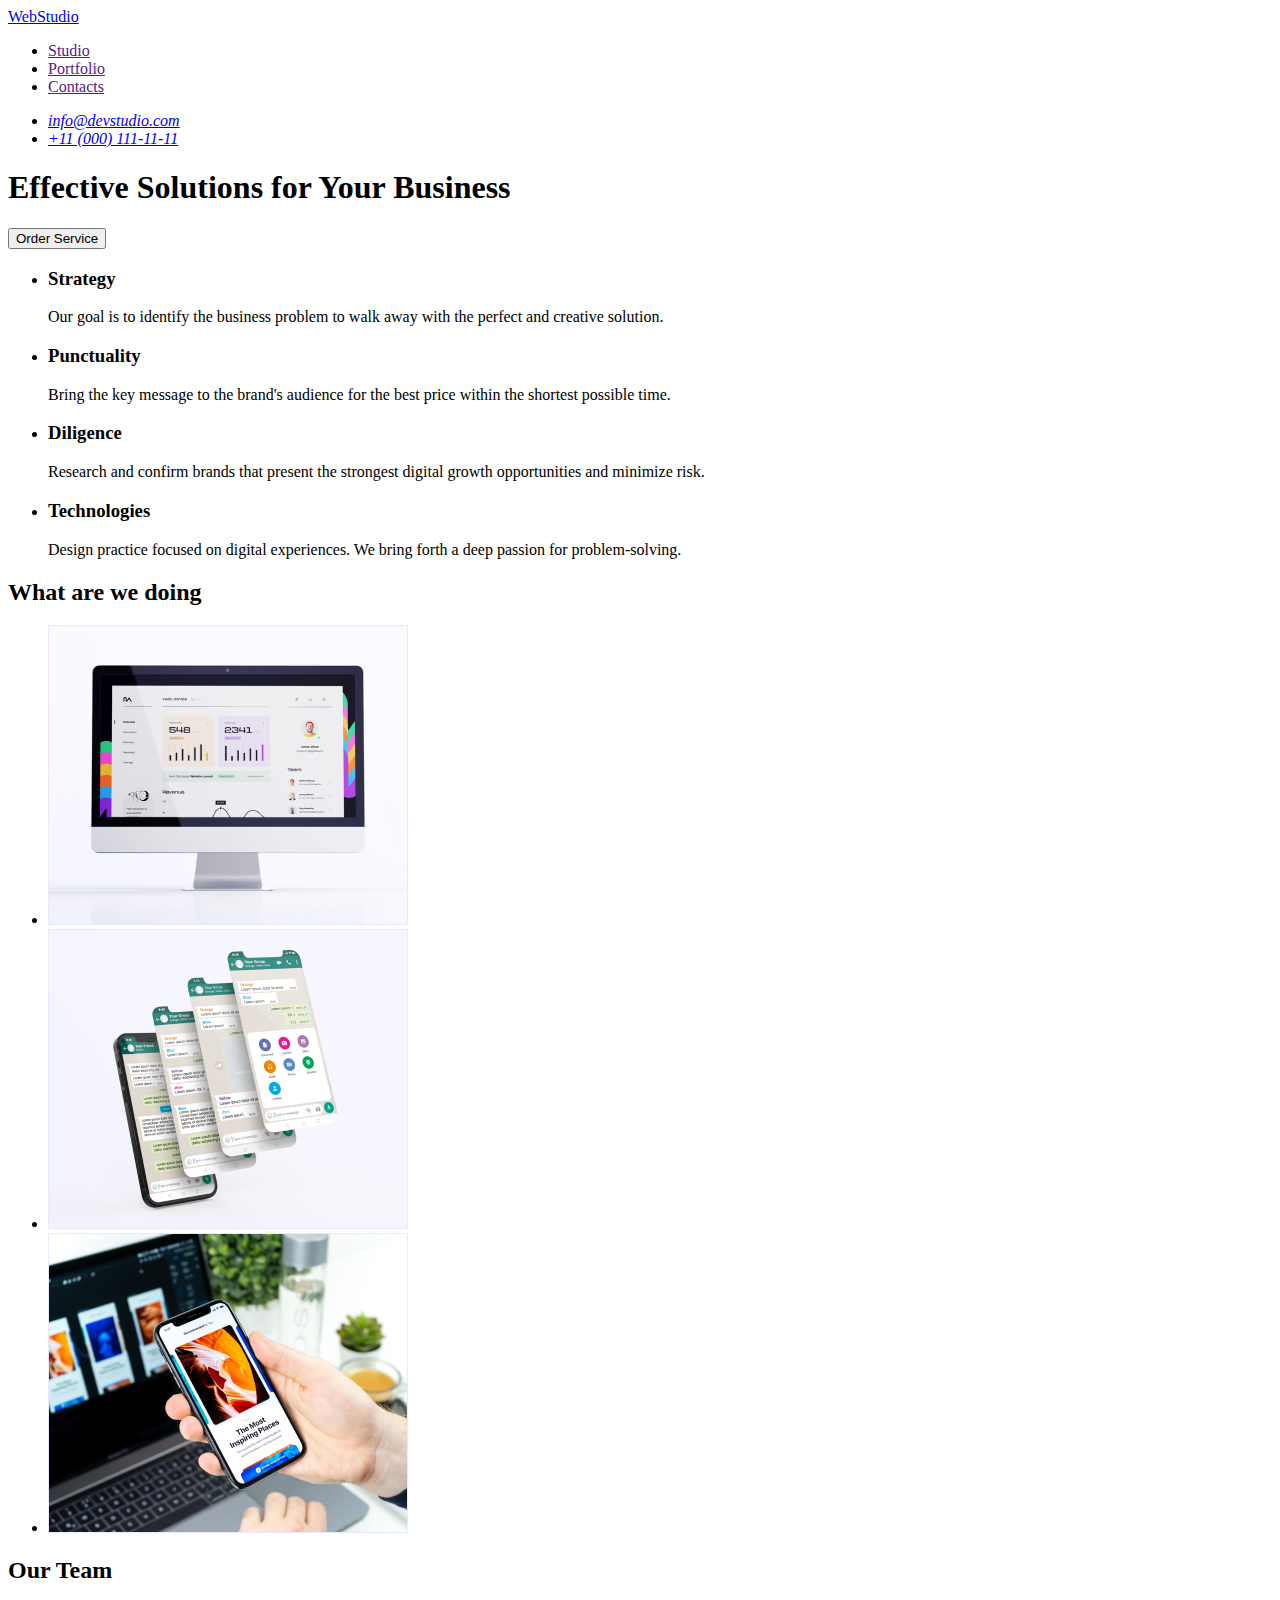
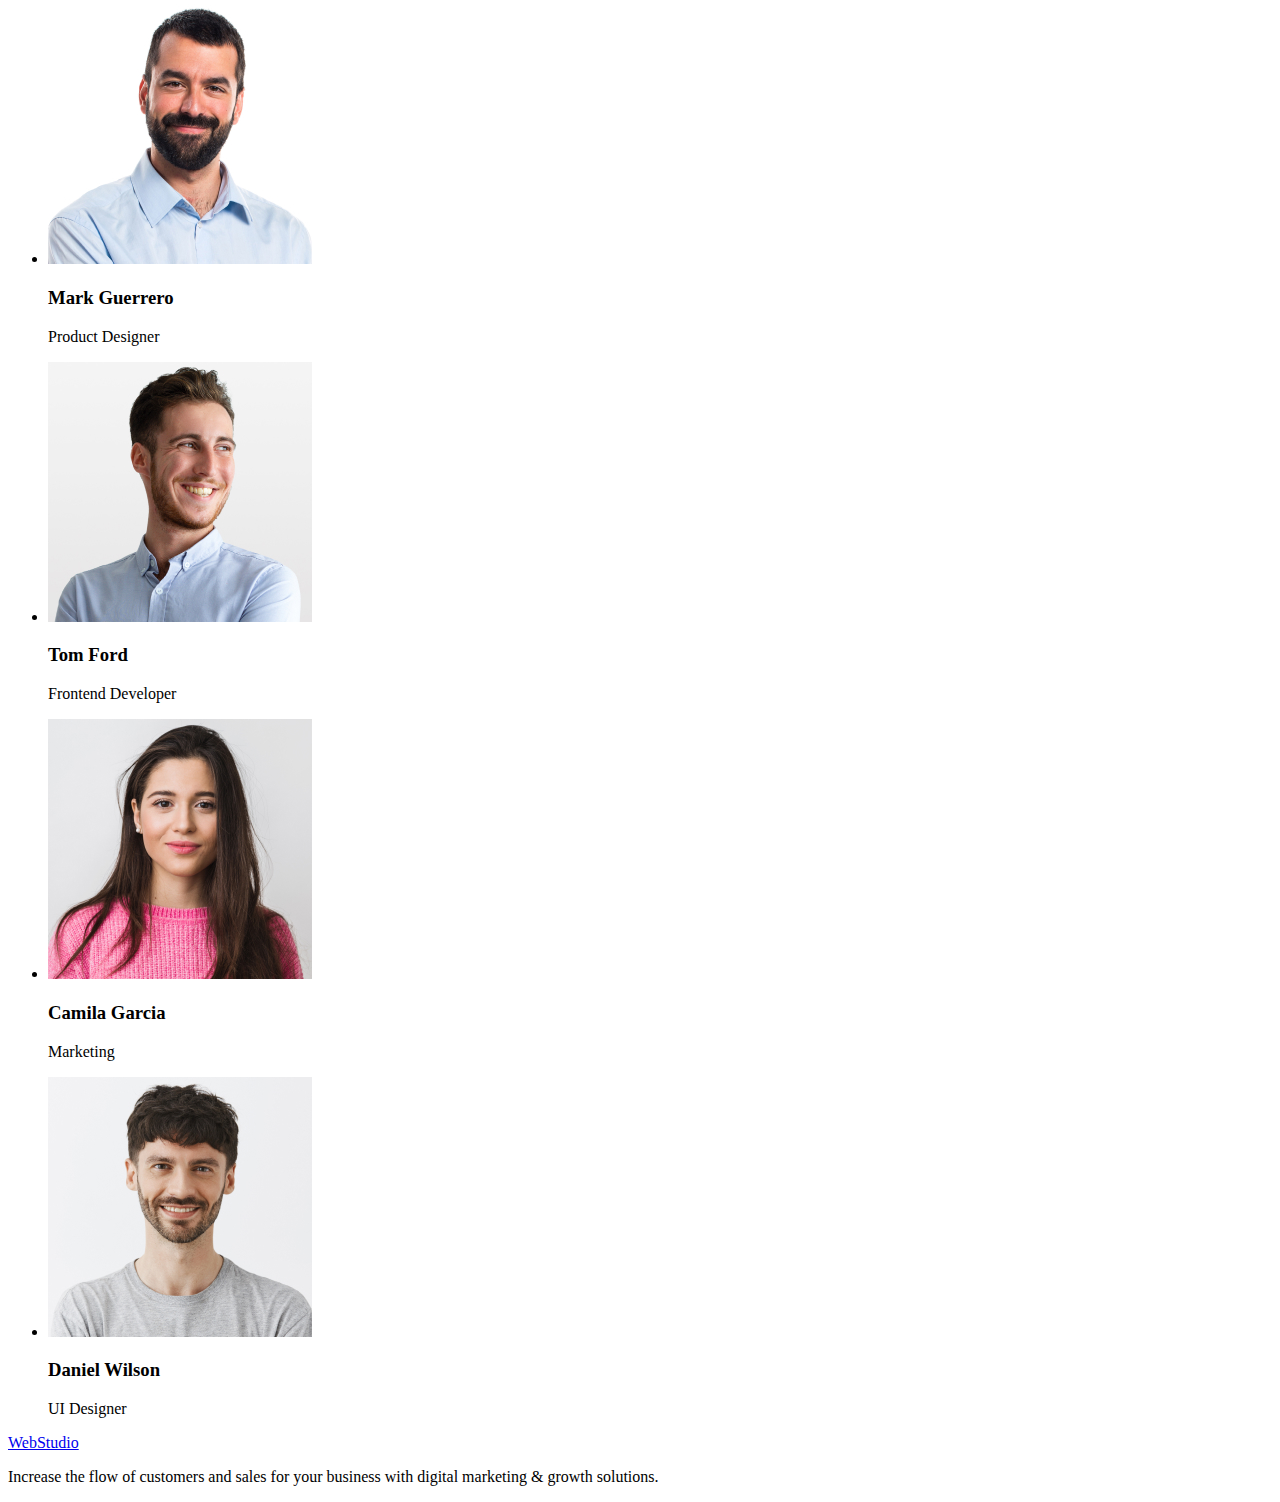
==== index.html @ 66a0ca25 "Initial commit" ====
<!DOCTYPE html>
<html lang="en">
  <head>
    <meta charset="UTF-8" />
    <meta http-equiv="X-UA-Compatible" content="IE=edge" />
    <meta name="viewport" content="width=device-width, initial-scale=1.0" />
    <title>Webstudio</title>
  </head>
  <body>
    <!-- Header section -->
    <header>
      <nav>
        <a href="./index.html">WebStudio</a>
        <ul>
          <li>
            <a href="">Studio</a>
          </li>
          <li>
            <a href="">Portfolio</a>
          </li>
          <li>
            <a href="">Contacts</a>
          </li>
        </ul>
      </nav>
      <address>
        <ul>
          <li><a href="mailto:info@devstudio.com">info@devstudio.com</a></li>
          <li><a href="tel:+110001111111">+11 (000) 111-11-11</a></li>
        </ul>
      </address>
    </header>
    <main>
      <!-- Hero section -->
      <section>
        <h1>Effective Solutions for Your Business</h1>
        <button type="button"> Order Service </button>
      </section>
      <!-- Feature section -->
      <section>
        <h2 hidden>Why us?</h2>
        <ul>
          <li>
            <h3>Strategy </h3>
            <p
              >Our goal is to identify the business problem to walk away with the perfect and
              creative solution.
            </p>
          </li>
          <li>
            <h3> Punctuality </h3>
            <p
              >Bring the key message to the brand's audience for the best price within the shortest
              possible time.
            </p>
          </li>
          <li>
            <h3>Diligence </h3
            ><p
              >Research and confirm brands that present the strongest digital growth opportunities
              and minimize risk.
            </p>
          </li>
          <li
            ><h3>Technologies</h3>
            <p>
              Design practice focused on digital experiences. We bring forth a deep passion for
              problem-solving.
            </p></li
          >
        </ul>
      </section>
      <!-- Gallery section -->
      <section>
        <h2>What are we doing</h2>
        <ul>
          <li><img src="./images/Gallery/img-1.jpg" alt="example1" width="360" height="300" /></li>
          <li><img src="./images/Gallery/img-2.jpg" alt="example2" width="360" height="300" /></li>
          <li><img src="./images/Gallery/img-3.jpg" alt="example3" width="360" height="300" /></li>
        </ul>
      </section>
      <!-- Team section -->
      <section>
        <h2>Our Team</h2>
        <ul>
          <li>
            <img
              src="./images/Our-team/img-1.jpg"
              alt="Mark Guerrero Product Designer"
              width="264"
              height="260"
            />
            <h3>Mark Guerrero</h3>
            <p>Product Designer</p>
          </li>
          <li>
            <img
              src="./images/Our-team/img-2.jpg"
              alt="Tom Ford Frontend Developer"
              width="264"
              height="260"
            />
            <h3>Tom Ford</h3>
            <p>Frontend Developer</p>
          </li>
          <li>
            <img
              src="./images/Our-team/img-3.jpg"
              alt="Camila Garcia Marketing"
              width="264"
              height="260"
            />
            <h3>Camila Garcia</h3>
            <p>Marketing</p>
          </li>
          <li>
            <img
              src="./images/Our-team/img-4.jpg"
              alt="Daniel Wilson UI Designer"
              width="264"
              height="260"
            />
            <h3>Daniel Wilson</h3>
            <p>UI Designer</p>
          </li>
        </ul>
      </section>
    </main>
    <!-- Footer section -->
    <footer>
      <a href="./index.html">WebStudio</a>
      <p
        >Increase the flow of customers and sales for your business with digital marketing & growth
        solutions.</p
      >
    </footer>
  </body>
</html>
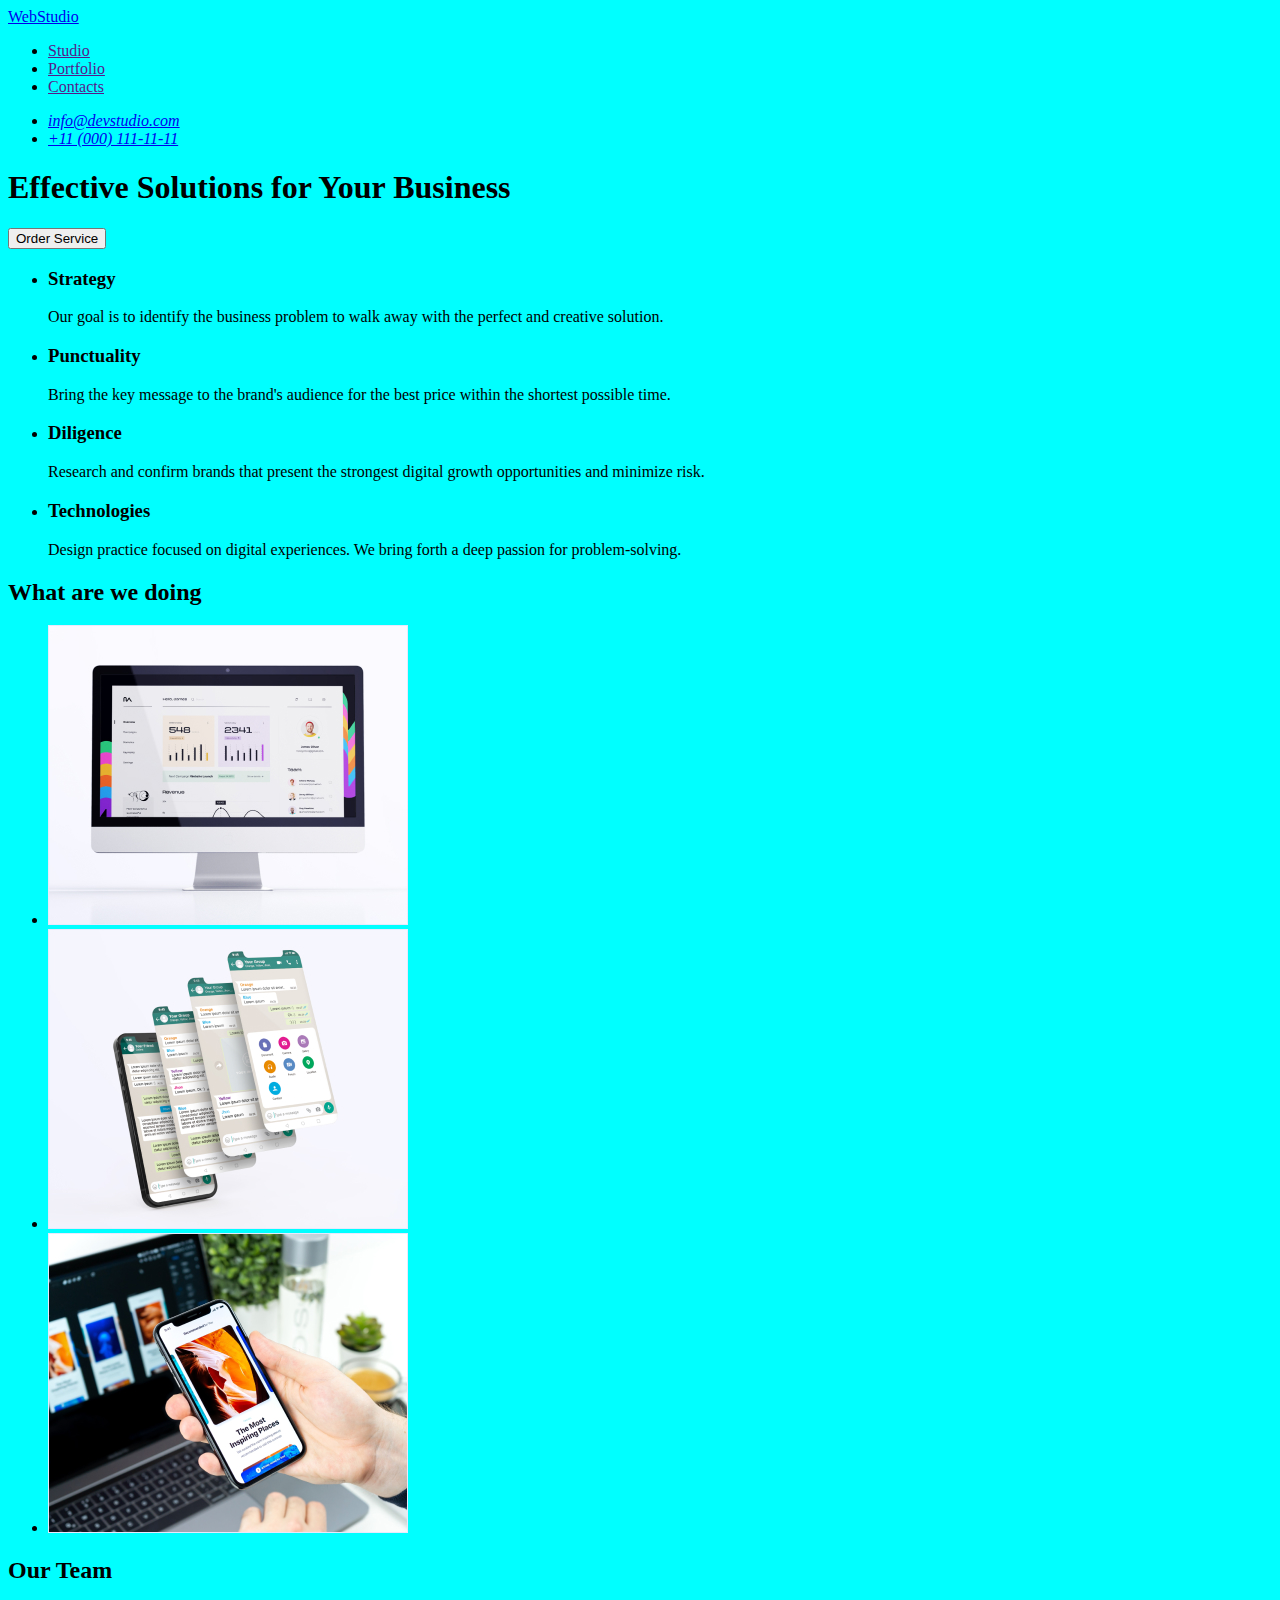
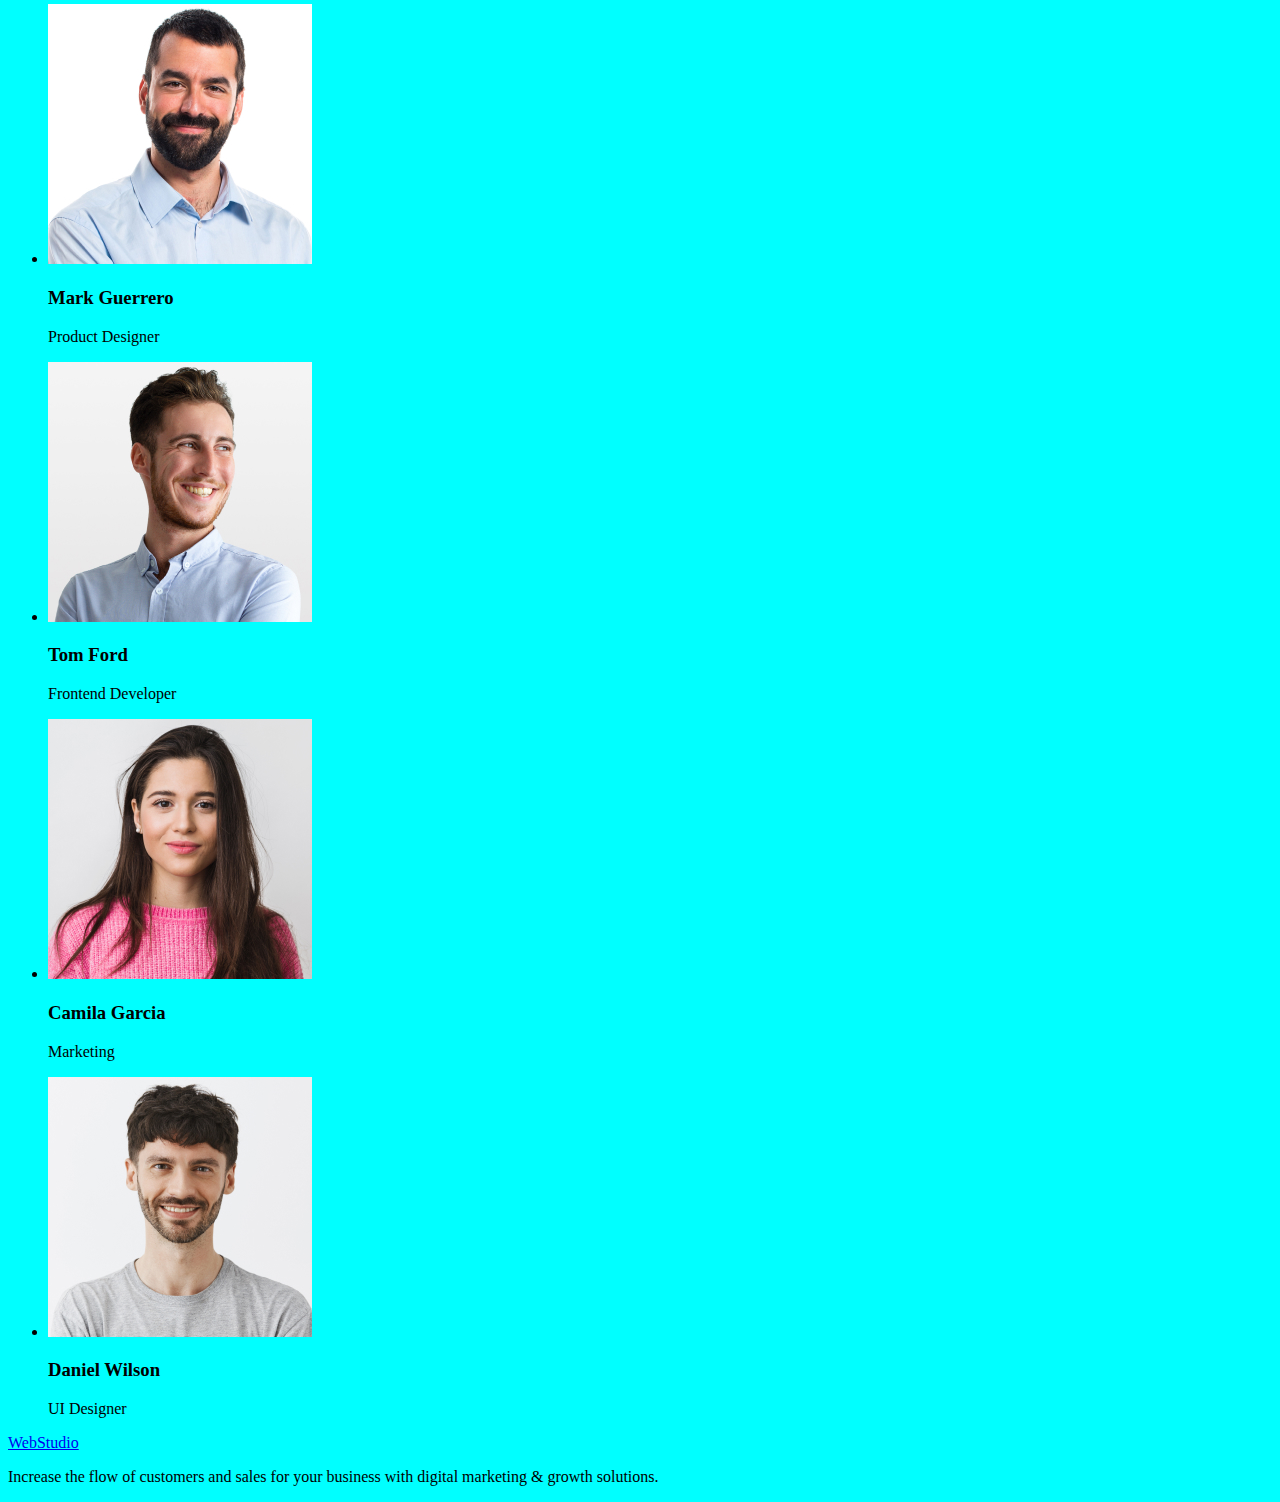
==== commit 3f6cbb90: "Readme changed" ====
--- a/index.html
+++ b/index.html
@@ -5,6 +5,7 @@
     <meta http-equiv="X-UA-Compatible" content="IE=edge" />
     <meta name="viewport" content="width=device-width, initial-scale=1.0" />
     <title>Webstudio</title>
+    <link rel="stylesheet" href="./css/styles.css" />
   </head>
   <body>
     <!-- Header section -->
--- a/css/styles.css
+++ b/css/styles.css
@@ -0,0 +1,3 @@
+body {
+  background-color: cyan;
+}
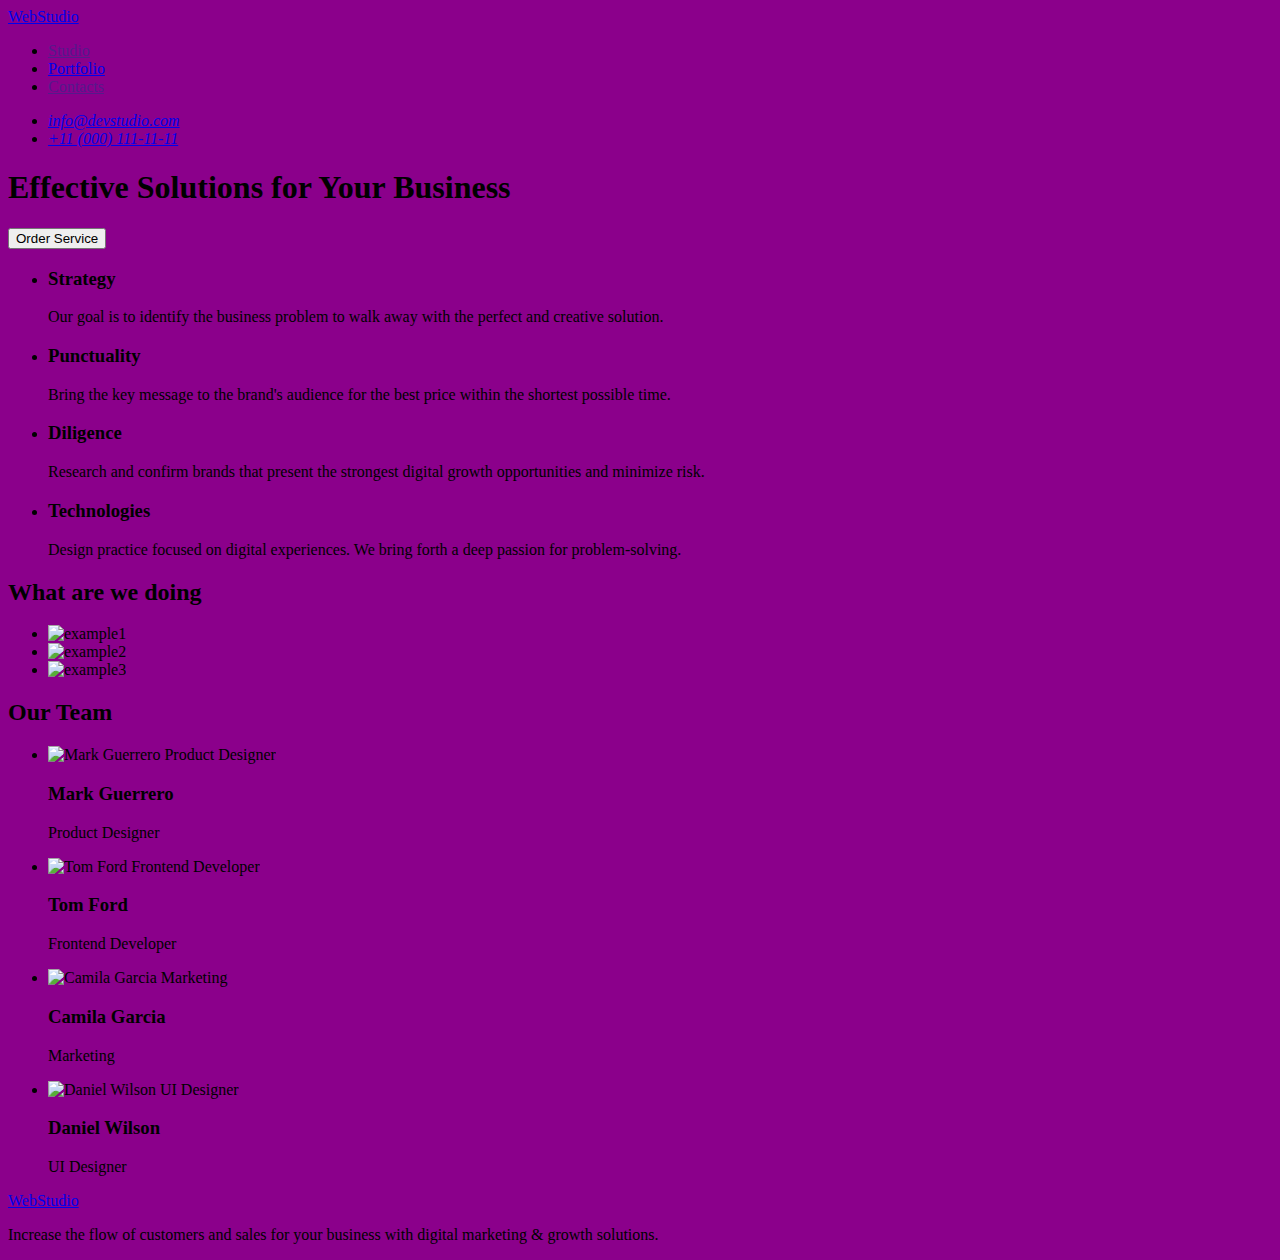
==== commit 8daac446: "images added" ====
--- a/index.html
+++ b/index.html
@@ -17,7 +17,7 @@
             <a href="">Studio</a>
           </li>
           <li>
-            <a href="">Portfolio</a>
+            <a href="./portfolio.html">Portfolio</a>
           </li>
           <li>
             <a href="">Contacts</a>
@@ -75,9 +75,9 @@
       <section>
         <h2>What are we doing</h2>
         <ul>
-          <li><img src="./images/Gallery/img-1.jpg" alt="example1" width="360" height="300" /></li>
-          <li><img src="./images/Gallery/img-2.jpg" alt="example2" width="360" height="300" /></li>
-          <li><img src="./images/Gallery/img-3.jpg" alt="example3" width="360" height="300" /></li>
+          <li><img src="./images/Gallery/img-1.jpeg" alt="example1" width="360" height="300" /></li>
+          <li><img src="./images/Gallery/img-2.jpeg" alt="example2" width="360" height="300" /></li>
+          <li><img src="./images/Gallery/img-3.jpeg" alt="example3" width="360" height="300" /></li>
         </ul>
       </section>
       <!-- Team section -->
@@ -86,7 +86,7 @@
         <ul>
           <li>
             <img
-              src="./images/Our-team/img-1.jpg"
+              src="./images/Our-team/img-1.jpeg"
               alt="Mark Guerrero Product Designer"
               width="264"
               height="260"
@@ -96,7 +96,7 @@
           </li>
           <li>
             <img
-              src="./images/Our-team/img-2.jpg"
+              src="./images/Our-team/img-2.jpeg"
               alt="Tom Ford Frontend Developer"
               width="264"
               height="260"
@@ -106,7 +106,7 @@
           </li>
           <li>
             <img
-              src="./images/Our-team/img-3.jpg"
+              src="./images/Our-team/img-3.jpeg"
               alt="Camila Garcia Marketing"
               width="264"
               height="260"
@@ -116,7 +116,7 @@
           </li>
           <li>
             <img
-              src="./images/Our-team/img-4.jpg"
+              src="./images/Our-team/img-4.jpeg"
               alt="Daniel Wilson UI Designer"
               width="264"
               height="260"
--- a/css/styles.css
+++ b/css/styles.css
@@ -1,3 +1,3 @@
 body {
-  background-color: cyan;
+  background-color: darkmagenta;
 }
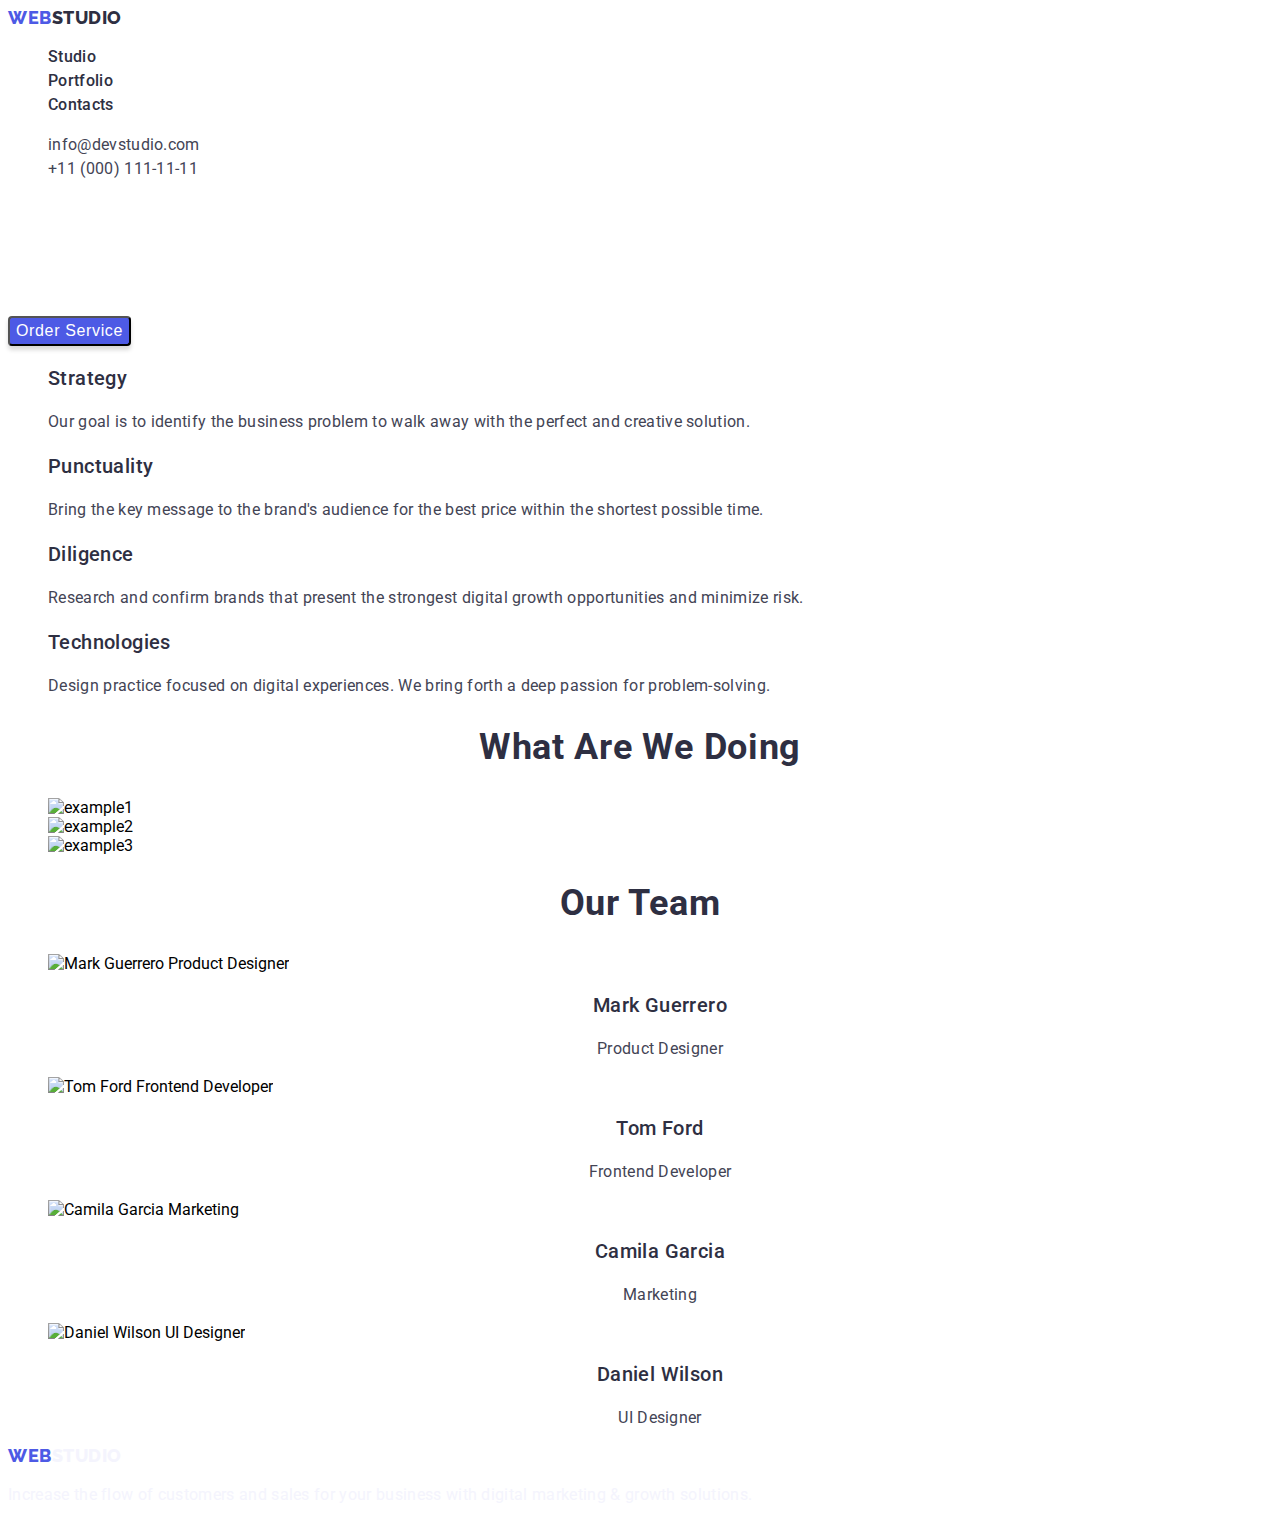
==== commit 0847d064: "css to index" ====
--- a/index.html
+++ b/index.html
@@ -5,66 +5,74 @@
     <meta http-equiv="X-UA-Compatible" content="IE=edge" />
     <meta name="viewport" content="width=device-width, initial-scale=1.0" />
     <title>Webstudio</title>
+    <link rel="preconnect" href="https://fonts.googleapis.com" />
+    <link rel="preconnect" href="https://fonts.gstatic.com" crossorigin />
+    <link
+      href="https://fonts.googleapis.com/css2?family=Raleway:wght@800&family=Roboto:wght@400;500;700&display=swap"
+      rel="stylesheet"
+    />
     <link rel="stylesheet" href="./css/styles.css" />
   </head>
   <body>
     <!-- Header section -->
     <header>
       <nav>
-        <a href="./index.html">WebStudio</a>
-        <ul>
+        <a class="link" href="./index.html"
+          ><span class="header-logo-web">Web</span><span class="header-logo-studio">Studio</span></a
+        >
+        <ul class="list">
           <li>
-            <a href="">Studio</a>
+            <a class="link menu-link" href="">Studio</a>
           </li>
           <li>
-            <a href="./portfolio.html">Portfolio</a>
+            <a class="link menu-link" href="./portfolio.html">Portfolio</a>
           </li>
           <li>
-            <a href="">Contacts</a>
+            <a class="link menu-link" href="">Contacts</a>
           </li>
         </ul>
       </nav>
       <address>
-        <ul>
-          <li><a href="mailto:info@devstudio.com">info@devstudio.com</a></li>
-          <li><a href="tel:+110001111111">+11 (000) 111-11-11</a></li>
+        <ul class="list">
+          <li><a class="link contacts" href="mailto:info@devstudio.com">info@devstudio.com</a></li>
+          <li><a class="link contacts" href="tel:+110001111111">+11 (000) 111-11-11</a></li>
         </ul>
       </address>
     </header>
     <main>
       <!-- Hero section -->
       <section>
-        <h1>Effective Solutions for Your Business</h1>
-        <button type="button"> Order Service </button>
+        <h1 class="main-title">Effective Solutions for Your Business</h1>
+        <button class="cta-btn" type="button"> Order Service </button>
       </section>
       <!-- Feature section -->
       <section>
         <h2 hidden>Why us?</h2>
-        <ul>
+        <ul class="list">
           <li>
-            <h3>Strategy </h3>
-            <p
+            <h3 class="feature-title">Strategy </h3>
+            <p class="feature-text"
               >Our goal is to identify the business problem to walk away with the perfect and
               creative solution.
             </p>
           </li>
           <li>
-            <h3> Punctuality </h3>
-            <p
+            <h3 class="feature-title"> Punctuality </h3>
+            <p class="feature-text"
               >Bring the key message to the brand's audience for the best price within the shortest
               possible time.
             </p>
           </li>
           <li>
-            <h3>Diligence </h3
-            ><p
+            <h3 class="feature-title">Diligence </h3
+            ><p class="feature-text"
               >Research and confirm brands that present the strongest digital growth opportunities
               and minimize risk.
             </p>
           </li>
           <li
-            ><h3>Technologies</h3>
-            <p>
+            ><h3 class="feature-title">Technologies</h3>
+            <p class="feature-text">
               Design practice focused on digital experiences. We bring forth a deep passion for
               problem-solving.
             </p></li
@@ -73,8 +81,8 @@
       </section>
       <!-- Gallery section -->
       <section>
-        <h2>What are we doing</h2>
-        <ul>
+        <h2 class="gallery-title">What are we doing</h2>
+        <ul class="list">
           <li><img src="./images/Gallery/img-1.jpeg" alt="example1" width="360" height="300" /></li>
           <li><img src="./images/Gallery/img-2.jpeg" alt="example2" width="360" height="300" /></li>
           <li><img src="./images/Gallery/img-3.jpeg" alt="example3" width="360" height="300" /></li>
@@ -82,8 +90,8 @@
       </section>
       <!-- Team section -->
       <section>
-        <h2>Our Team</h2>
-        <ul>
+        <h2 class="team-maintitle">Our Team</h2>
+        <ul class="list">
           <li>
             <img
               src="./images/Our-team/img-1.jpeg"
@@ -91,8 +99,8 @@
               width="264"
               height="260"
             />
-            <h3>Mark Guerrero</h3>
-            <p>Product Designer</p>
+            <h3 class="team-title">Mark Guerrero</h3>
+            <p class="team-text">Product Designer</p>
           </li>
           <li>
             <img
@@ -101,8 +109,8 @@
               width="264"
               height="260"
             />
-            <h3>Tom Ford</h3>
-            <p>Frontend Developer</p>
+            <h3 class="team-title">Tom Ford</h3>
+            <p class="team-text">Frontend Developer</p>
           </li>
           <li>
             <img
@@ -111,8 +119,8 @@
               width="264"
               height="260"
             />
-            <h3>Camila Garcia</h3>
-            <p>Marketing</p>
+            <h3 class="team-title">Camila Garcia</h3>
+            <p class="team-text">Marketing</p>
           </li>
           <li>
             <img
@@ -121,16 +129,18 @@
               width="264"
               height="260"
             />
-            <h3>Daniel Wilson</h3>
-            <p>UI Designer</p>
+            <h3 class="team-title">Daniel Wilson</h3>
+            <p class="team-text">UI Designer</p>
           </li>
         </ul>
       </section>
     </main>
     <!-- Footer section -->
     <footer>
-      <a href="./index.html">WebStudio</a>
-      <p
+      <a class="link" href="./index.html"
+        ><span class="footer-logo-web">Web</span><span class="footer-logo-studio">Studio</span></a
+      >
+      <p class="footer-text"
         >Increase the flow of customers and sales for your business with digital marketing & growth
         solutions.</p
       >
--- a/css/styles.css
+++ b/css/styles.css
@@ -1,3 +1,210 @@
+/* font-family: 'Raleway', sans-serif;
+font-family: 'Roboto', sans-serif; */
+
+/* Variables */
+:root {
+  --iris: #4d5ae5;
+  --navyblue: #2e2f42;
+}
+
+/* /Variables */
+
+/* Common styles */
+
 body {
-  background-color: darkmagenta;
-}
+  font-family: 'Roboto', sans-serif;
+}
+
+.link {
+  text-decoration: none;
+}
+
+.list {
+  list-style-type: none;
+}
+
+.button {
+  coursor: pointer;
+}
+
+/* /Common styles */
+
+/* Header section */
+.header-logo-web {
+  color: var(--iris);
+  font-family: Raleway;
+  font-size: 18px;
+  font-style: normal;
+  font-weight: 800;
+  line-height: 1.16; /* 116.667% */
+  letter-spacing: 0.54px;
+  text-transform: uppercase;
+}
+
+.header-logo-studio {
+  color: var(--navyblue, #2e2f42);
+  font-family: Raleway;
+  font-size: 18px;
+  font-style: normal;
+  font-weight: 800;
+  line-height: 1.16; /* 116.667% */
+  letter-spacing: 0.54px;
+  text-transform: uppercase;
+}
+
+.menu-link {
+  color: var(--navyblue);
+  font-family: Roboto;
+  font-size: 16px;
+  font-style: normal;
+  font-weight: 500;
+  line-height: 1.5; /* 150% */
+  letter-spacing: 0.32px;
+}
+
+.contacts {
+  color: var(--slate, #434455);
+  font-family: Roboto;
+  font-size: 16px;
+  font-style: normal;
+  font-weight: 400;
+  line-height: 1.5;
+  letter-spacing: 0.32px;
+}
+
+/* /Header section */
+
+/* Hero section */
+
+.main-title {
+  color: var(--white, #fff);
+  text-align: center;
+  font-family: Roboto;
+  font-size: 56px;
+  font-style: normal;
+  font-weight: 700;
+  line-height: 1.07; /* 107.143% */
+  letter-spacing: 1.12px;
+}
+
+.cta-btn {
+  color: var(--white, #fff);
+  font-size: 16px;
+  font-style: normal;
+  font-weight: 500;
+  line-height: 1.5; /* 150% */
+  letter-spacing: 0.64px;
+  border-radius: 4px;
+  background: var(--iris, #4d5ae5);
+  box-shadow: 0px 4px 4px 0px rgba(0, 0, 0, 0.15);
+}
+
+/*== /Hero section==  */
+
+/* Feature section */
+.feature-title {
+  color: var(--navyblue, #2e2f42);
+  font-family: Roboto;
+  font-size: 20px;
+  font-style: normal;
+  font-weight: 500;
+  line-height: 1.2; /* 120% */
+  letter-spacing: 0.4px;
+}
+
+.feature-text {
+  color: var(--slate, #434455);
+  font-family: Roboto;
+  font-size: 16px;
+  font-style: normal;
+  font-weight: 400;
+  line-height: 1.5; /* 150% */
+  letter-spacing: 0.32px;
+}
+/* /Feature section */
+
+/* Gallery section */
+.gallery-title {
+  color: var(--navyblue, #2e2f42);
+  text-align: center;
+  font-family: Roboto;
+  font-size: 36px;
+  font-style: normal;
+  font-weight: 700;
+  line-height: 1.11; /* 111.111% */
+  letter-spacing: 0.72px;
+  text-transform: capitalize;
+}
+
+/* /Gallery section */
+
+/* Team section */
+
+.team-maintitle {
+  color: var(--navyblue, #2e2f42);
+  text-align: center;
+  font-family: Roboto;
+  font-size: 36px;
+  font-style: normal;
+  font-weight: 700;
+  line-height: 1.11; /* 111.111% */
+  letter-spacing: 0.72px;
+  text-transform: capitalize;
+}
+
+.team-title {
+  color: var(--navyblue, #2e2f42);
+  text-align: center;
+  font-size: 20px;
+  font-style: normal;
+  font-weight: 500;
+  line-height: 1.2; /* 120% */
+  letter-spacing: 0.4px;
+}
+
+.team-text {
+  color: var(--slate, #434455);
+  text-align: center;
+  font-size: 16px;
+  font-style: normal;
+  font-weight: 400;
+  line-height: 1.5; /* 150% */
+  letter-spacing: 0.32px;
+}
+
+/* /Team section */
+
+/* Footer section */
+
+.footer-logo-web {
+  color: var(--iris, #4d5ae5);
+  font-family: Raleway;
+  font-size: 18px;
+  font-style: normal;
+  font-weight: 800;
+  line-height: 1.16; /* 116.667% */
+  letter-spacing: 0.54px;
+  text-transform: uppercase;
+}
+
+.footer-logo-studio {
+  color: var(--cloud, #f4f4fd);
+  font-family: Raleway;
+  font-size: 18px;
+  font-style: normal;
+  font-weight: 800;
+  line-height: 1.16; /* 116.667% */
+  letter-spacing: 0.54px;
+  text-transform: uppercase;
+}
+
+.footer-text {
+  color: var(--cloud, #f4f4fd);
+  font-size: 16px;
+  font-style: normal;
+  font-weight: 400;
+  line-height: 1.5; /* 150% */
+  letter-spacing: 0.32px;
+}
+
+/* /Footer section */
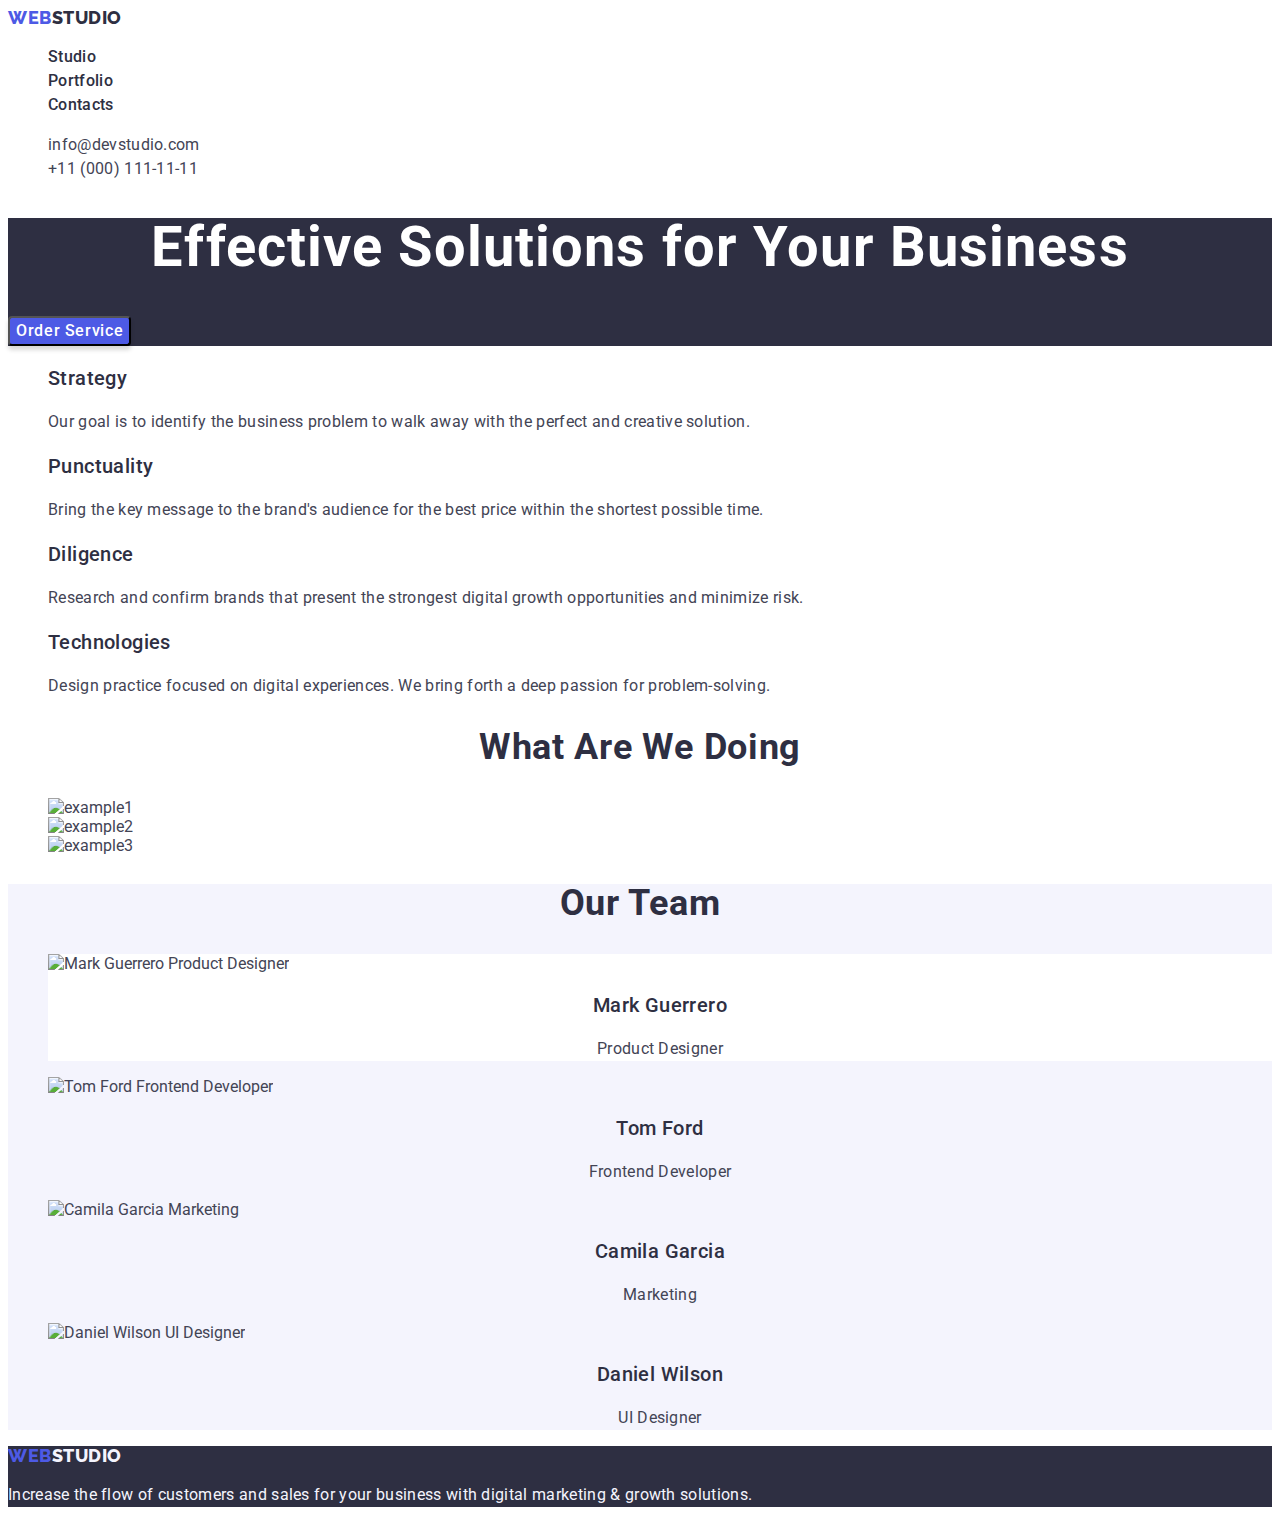
==== commit 9a445de4: "second try" ====
--- a/index.html
+++ b/index.html
@@ -17,12 +17,12 @@
     <!-- Header section -->
     <header>
       <nav>
-        <a class="link" href="./index.html"
-          ><span class="header-logo-web">Web</span><span class="header-logo-studio">Studio</span></a
+        <a class="link header-logo" href="./index.html"
+          >Web<span class="header-logo-color">Studio</span></a
         >
         <ul class="list">
           <li>
-            <a class="link menu-link" href="">Studio</a>
+            <a class="link menu-link menu-link-item" href="./index.html">Studio</a>
           </li>
           <li>
             <a class="link menu-link" href="./portfolio.html">Portfolio</a>
@@ -32,7 +32,7 @@
           </li>
         </ul>
       </nav>
-      <address>
+      <address class="adress">
         <ul class="list">
           <li><a class="link contacts" href="mailto:info@devstudio.com">info@devstudio.com</a></li>
           <li><a class="link contacts" href="tel:+110001111111">+11 (000) 111-11-11</a></li>
@@ -41,7 +41,7 @@
     </header>
     <main>
       <!-- Hero section -->
-      <section>
+      <section class="hero-section">
         <h1 class="main-title">Effective Solutions for Your Business</h1>
         <button class="cta-btn" type="button"> Order Service </button>
       </section>
@@ -89,10 +89,10 @@
         </ul>
       </section>
       <!-- Team section -->
-      <section>
+      <section class="team-section">
         <h2 class="team-maintitle">Our Team</h2>
         <ul class="list">
-          <li>
+          <li class="team-list-item">
             <img
               src="./images/Our-team/img-1.jpeg"
               alt="Mark Guerrero Product Designer"
@@ -136,9 +136,9 @@
       </section>
     </main>
     <!-- Footer section -->
-    <footer>
-      <a class="link" href="./index.html"
-        ><span class="footer-logo-web">Web</span><span class="footer-logo-studio">Studio</span></a
+    <footer class="footer">
+      <a class="link footer-logo" href="./index.html"
+        >Web<span class="footer-logo-color">Studio</span></a
       >
       <p class="footer-text"
         >Increase the flow of customers and sales for your business with digital marketing & growth
--- a/css/styles.css
+++ b/css/styles.css
@@ -1,6 +1,3 @@
-/* font-family: 'Raleway', sans-serif;
-font-family: 'Roboto', sans-serif; */
-
 /* Variables */
 :root {
   --iris: #4d5ae5;
@@ -13,6 +10,12 @@
 
 body {
   font-family: 'Roboto', sans-serif;
+  color: #434455;
+  background-color: #ffffff;
+}
+
+.adress {
+  font-style: normal;
 }
 
 .link {
@@ -23,14 +26,15 @@
   list-style-type: none;
 }
 
-.button {
-  coursor: pointer;
+button {
+  cursor: pointer;
 }
 
 /* /Common styles */
 
 /* Header section */
-.header-logo-web {
+
+.header-logo {
   color: var(--iris);
   font-family: Raleway;
   font-size: 18px;
@@ -41,7 +45,7 @@
   text-transform: uppercase;
 }
 
-.header-logo-studio {
+.header-logo-color {
   color: var(--navyblue, #2e2f42);
   font-family: Raleway;
   font-size: 18px;
@@ -76,6 +80,10 @@
 
 /* Hero section */
 
+.hero-section {
+  background-color: #2e2f42;
+}
+
 .main-title {
   color: var(--white, #fff);
   text-align: center;
@@ -89,6 +97,7 @@
 
 .cta-btn {
   color: var(--white, #fff);
+  font-family: 'Roboto', sans-serif;
   font-size: 16px;
   font-style: normal;
   font-weight: 500;
@@ -99,6 +108,11 @@
   box-shadow: 0px 4px 4px 0px rgba(0, 0, 0, 0.15);
 }
 
+.cta-btn:hover,
+.cta-btn:focus {
+  background-color: #404bbf;
+}
+
 /*== /Hero section==  */
 
 /* Feature section */
@@ -140,6 +154,14 @@
 
 /* Team section */
 
+.team-section {
+  background-color: #f4f4fd;
+}
+
+.team-list-item {
+  background-color: #ffffff;
+}
+
 .team-maintitle {
   color: var(--navyblue, #2e2f42);
   text-align: center;
@@ -176,7 +198,7 @@
 
 /* Footer section */
 
-.footer-logo-web {
+.footer-logo {
   color: var(--iris, #4d5ae5);
   font-family: Raleway;
   font-size: 18px;
@@ -187,7 +209,7 @@
   text-transform: uppercase;
 }
 
-.footer-logo-studio {
+.footer-logo-color {
   color: var(--cloud, #f4f4fd);
   font-family: Raleway;
   font-size: 18px;
@@ -207,4 +229,72 @@
   letter-spacing: 0.32px;
 }
 
+.footer {
+  background-color: #2e2f42;
+}
+
 /* /Footer section */
+
+/*======== Portfolio page ===== */
+
+/* Header section */
+
+.menu-link-item:hover,
+.menu-link-item:focus {
+  color: #404bbf;
+}
+
+/* /Header section */
+
+/* main section */
+
+.menu-btn {
+  color: var(--iris, #4d5ae5);
+  text-align: center;
+  font-size: 16px;
+  font-style: normal;
+  font-weight: 500;
+  line-height: 1.5; /* 150% */
+  letter-spacing: 0.64px;
+  border-radius: 4px;
+  border: 1px solid var(--cornflower, #e7e9fc);
+  background: var(--cloud, #f4f4fd);
+}
+
+.menu-btn:active {
+  color: var(--white, #fff);
+  text-align: center;
+  font-size: 16px;
+  font-style: normal;
+  font-weight: 500;
+  line-height: 1.5; /* 150% */
+  letter-spacing: 0.64px;
+  border-radius: 4px;
+  background: var(--ocean, #404bbf);
+  box-shadow: 0px 2px 2px 0px rgba(0, 0, 0, 0.12), 0px 2px 1px 0px rgba(0, 0, 0, 0.08),
+    0px 3px 1px 0px rgba(0, 0, 0, 0.1);
+}
+
+/* Portfolio section */
+.portfolio-title {
+  color: var(--navyblue, #2e2f42);
+  font-size: 20px;
+  font-style: normal;
+  font-weight: 500;
+  line-height: 1.2; /* 120% */
+  letter-spacing: 0.4px;
+}
+
+.portfolio-text {
+  color: var(--slate, #434455);
+  font-size: 16px;
+  font-style: normal;
+  font-weight: 400;
+  line-height: 1.5; /* 150% */
+  letter-spacing: 0.32px;
+}
+
+/* /Portfolio section */
+/* /main section */
+
+/*======== /Portfolio page ===== */
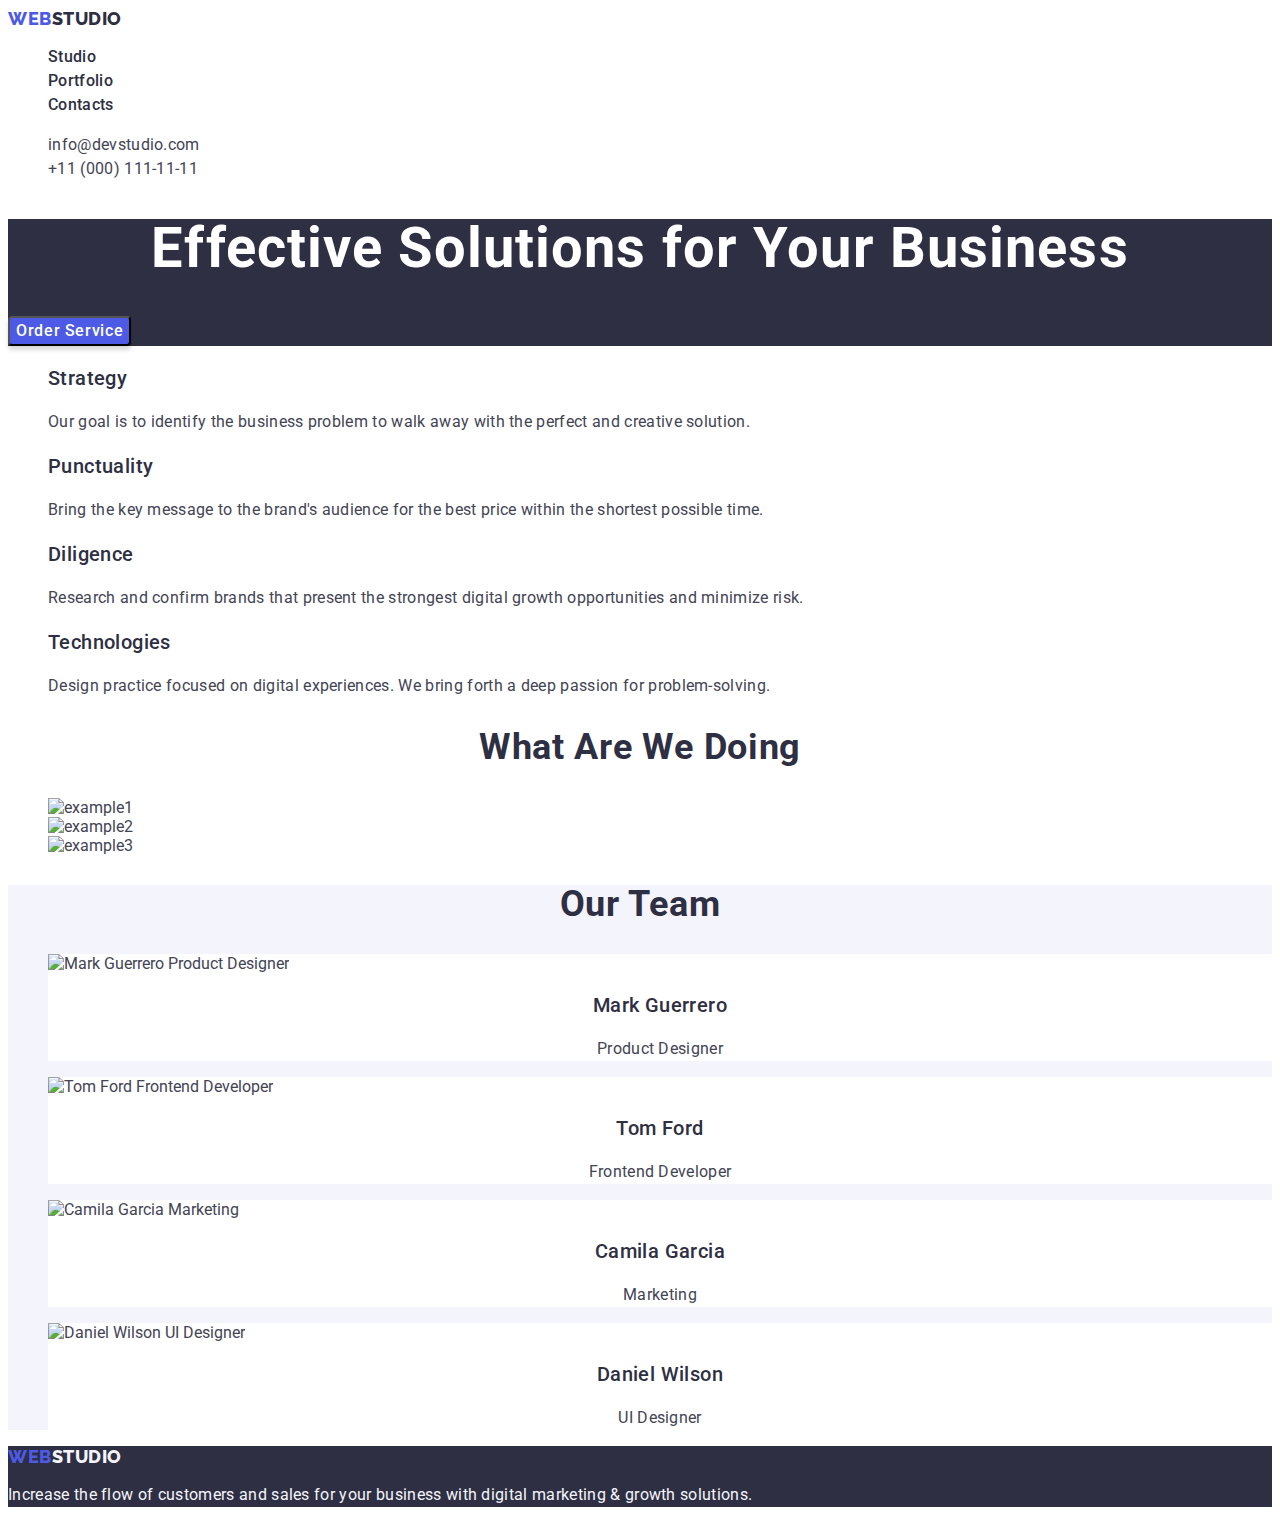
==== commit c7fe97a3: "third try" ====
--- a/index.html
+++ b/index.html
@@ -25,10 +25,10 @@
             <a class="link menu-link menu-link-item" href="./index.html">Studio</a>
           </li>
           <li>
-            <a class="link menu-link" href="./portfolio.html">Portfolio</a>
+            <a class="link menu-link menu-link-item" href="./portfolio.html">Portfolio</a>
           </li>
           <li>
-            <a class="link menu-link" href="">Contacts</a>
+            <a class="link menu-link menu-link-item" href="">Contacts</a>
           </li>
         </ul>
       </nav>
@@ -102,7 +102,7 @@
             <h3 class="team-title">Mark Guerrero</h3>
             <p class="team-text">Product Designer</p>
           </li>
-          <li>
+          <li class="team-list-item">
             <img
               src="./images/Our-team/img-2.jpeg"
               alt="Tom Ford Frontend Developer"
@@ -112,7 +112,7 @@
             <h3 class="team-title">Tom Ford</h3>
             <p class="team-text">Frontend Developer</p>
           </li>
-          <li>
+          <li class="team-list-item">
             <img
               src="./images/Our-team/img-3.jpeg"
               alt="Camila Garcia Marketing"
@@ -122,7 +122,7 @@
             <h3 class="team-title">Camila Garcia</h3>
             <p class="team-text">Marketing</p>
           </li>
-          <li>
+          <li class="team-list-item">
             <img
               src="./images/Our-team/img-4.jpeg"
               alt="Daniel Wilson UI Designer"
--- a/css/styles.css
+++ b/css/styles.css
@@ -18,6 +18,11 @@
   font-style: normal;
 }
 
+.adress:hover,
+.adress:focus {
+  color: #404bbf;
+}
+
 .link {
   text-decoration: none;
 }
@@ -36,22 +41,22 @@
 
 .header-logo {
   color: var(--iris);
-  font-family: Raleway;
+  font-family: 'Raleway', sans-serif;
   font-size: 18px;
   font-style: normal;
   font-weight: 800;
-  line-height: 1.16; /* 116.667% */
+  line-height: 1.17; /* 116.667% */
   letter-spacing: 0.54px;
   text-transform: uppercase;
 }
 
 .header-logo-color {
   color: var(--navyblue, #2e2f42);
-  font-family: Raleway;
+  font-family: 'Raleway', sans-serif;
   font-size: 18px;
   font-style: normal;
   font-weight: 800;
-  line-height: 1.16; /* 116.667% */
+  line-height: 1.17; /* 116.667% */
   letter-spacing: 0.54px;
   text-transform: uppercase;
 }
@@ -200,22 +205,22 @@
 
 .footer-logo {
   color: var(--iris, #4d5ae5);
-  font-family: Raleway;
+  font-family: 'Raleway', sans-serif;
   font-size: 18px;
   font-style: normal;
   font-weight: 800;
-  line-height: 1.16; /* 116.667% */
+  line-height: 1.17; /* 116.667% */
   letter-spacing: 0.54px;
   text-transform: uppercase;
 }
 
 .footer-logo-color {
   color: var(--cloud, #f4f4fd);
-  font-family: Raleway;
+  font-family: 'Raleway', sans-serif;
   font-size: 18px;
   font-style: normal;
   font-weight: 800;
-  line-height: 1.16; /* 116.667% */
+  line-height: 1.17; /* 116.667% */
   letter-spacing: 0.54px;
   text-transform: uppercase;
 }
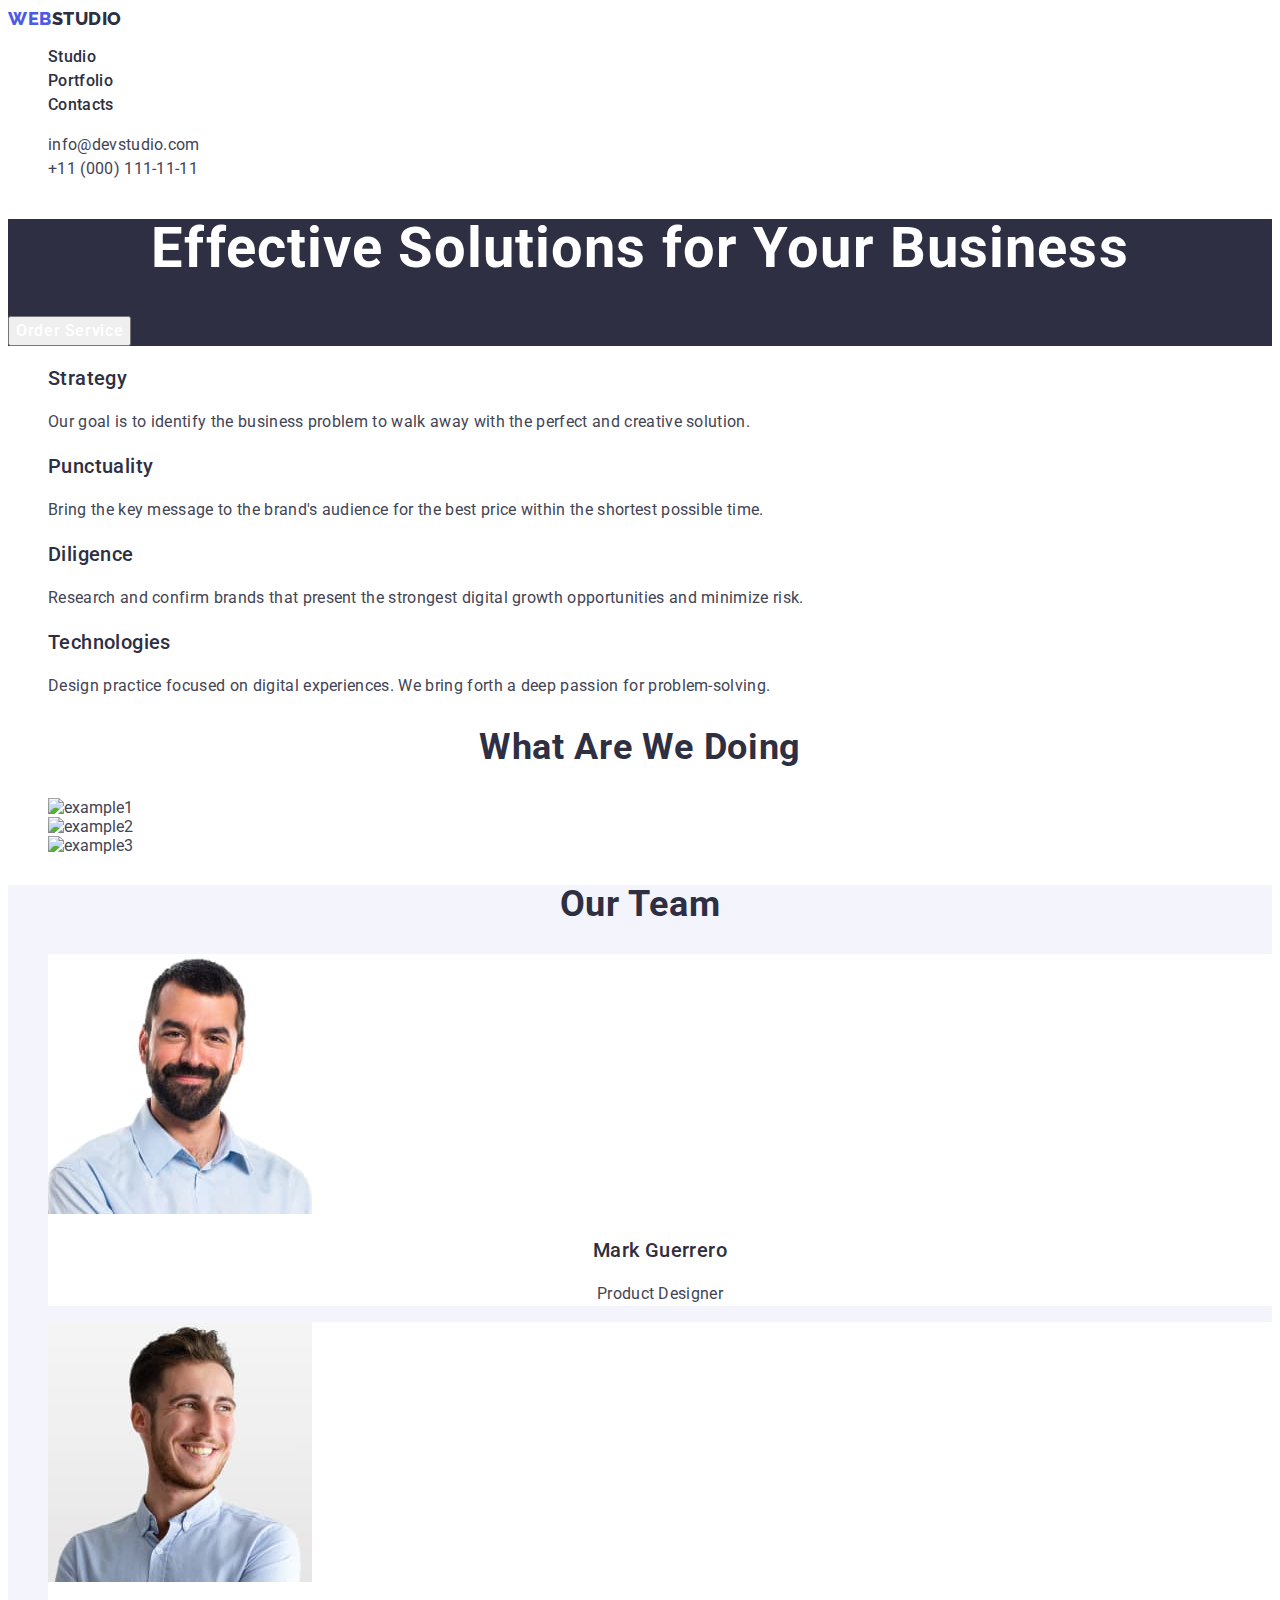
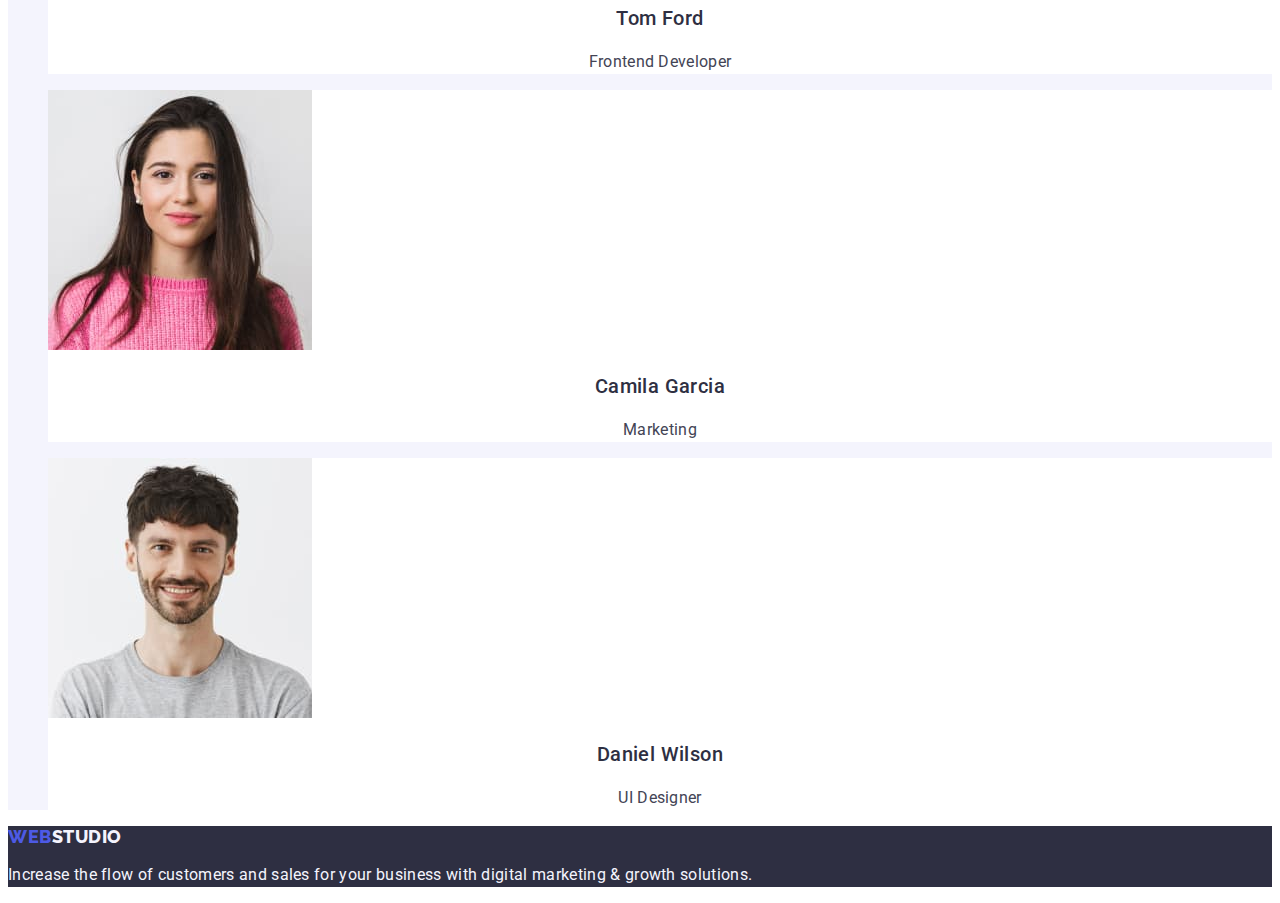
==== commit 8186f7bb: "seven is a nice number" ====
--- a/index.html
+++ b/index.html
@@ -83,9 +83,9 @@
       <section>
         <h2 class="gallery-title">What are we doing</h2>
         <ul class="list">
-          <li><img src="./images/Gallery/img-1.jpeg" alt="example1" width="360" height="300" /></li>
-          <li><img src="./images/Gallery/img-2.jpeg" alt="example2" width="360" height="300" /></li>
-          <li><img src="./images/Gallery/img-3.jpeg" alt="example3" width="360" height="300" /></li>
+          <li><img src="./images/gallery/" alt="example1" width="360" height="300" /></li>
+          <li><img src="./images/gallery/" alt="example2" width="360" height="300" /></li>
+          <li><img src="./images/gallery/" alt="example3" width="360" height="300" /></li>
         </ul>
       </section>
       <!-- Team section -->
@@ -94,7 +94,7 @@
         <ul class="list">
           <li class="team-list-item">
             <img
-              src="./images/Our-team/img-1.jpeg"
+              src="./images/our-team/img-1.jpeg"
               alt="Mark Guerrero Product Designer"
               width="264"
               height="260"
@@ -104,7 +104,7 @@
           </li>
           <li class="team-list-item">
             <img
-              src="./images/Our-team/img-2.jpeg"
+              src="./images/our-team/img-2.jpeg"
               alt="Tom Ford Frontend Developer"
               width="264"
               height="260"
@@ -114,7 +114,7 @@
           </li>
           <li class="team-list-item">
             <img
-              src="./images/Our-team/img-3.jpeg"
+              src="./images/our-team/img-3.jpeg"
               alt="Camila Garcia Marketing"
               width="264"
               height="260"
@@ -124,7 +124,7 @@
           </li>
           <li class="team-list-item">
             <img
-              src="./images/Our-team/img-4.jpeg"
+              src="./images/our-team/img-4.jpeg"
               alt="Daniel Wilson UI Designer"
               width="264"
               height="260"
--- a/css/styles.css
+++ b/css/styles.css
@@ -18,11 +18,6 @@
   font-style: normal;
 }
 
-.adress:hover,
-.adress:focus {
-  color: #404bbf;
-}
-
 .link {
   text-decoration: none;
 }
@@ -79,6 +74,11 @@
   font-weight: 400;
   line-height: 1.5;
   letter-spacing: 0.32px;
+}
+
+.contacts:hover,
+.contacts:focus {
+  color: #404bbf;
 }
 
 /* /Header section */
@@ -108,9 +108,6 @@
   font-weight: 500;
   line-height: 1.5; /* 150% */
   letter-spacing: 0.64px;
-  border-radius: 4px;
-  background: var(--iris, #4d5ae5);
-  box-shadow: 0px 4px 4px 0px rgba(0, 0, 0, 0.15);
 }
 
 .cta-btn:hover,
@@ -255,29 +252,19 @@
 
 .menu-btn {
   color: var(--iris, #4d5ae5);
+  font-family: 'Roboto', sans-serif;
   text-align: center;
   font-size: 16px;
   font-style: normal;
   font-weight: 500;
   line-height: 1.5; /* 150% */
   letter-spacing: 0.64px;
-  border-radius: 4px;
-  border: 1px solid var(--cornflower, #e7e9fc);
-  background: var(--cloud, #f4f4fd);
-}
-
-.menu-btn:active {
-  color: var(--white, #fff);
-  text-align: center;
-  font-size: 16px;
-  font-style: normal;
-  font-weight: 500;
-  line-height: 1.5; /* 150% */
-  letter-spacing: 0.64px;
-  border-radius: 4px;
-  background: var(--ocean, #404bbf);
-  box-shadow: 0px 2px 2px 0px rgba(0, 0, 0, 0.12), 0px 2px 1px 0px rgba(0, 0, 0, 0.08),
-    0px 3px 1px 0px rgba(0, 0, 0, 0.1);
+}
+
+.menu-btn:hover,
+.menu-btn:focus {
+  color: #ffffff;
+  background-color: #404bbf;
 }
 
 /* Portfolio section */
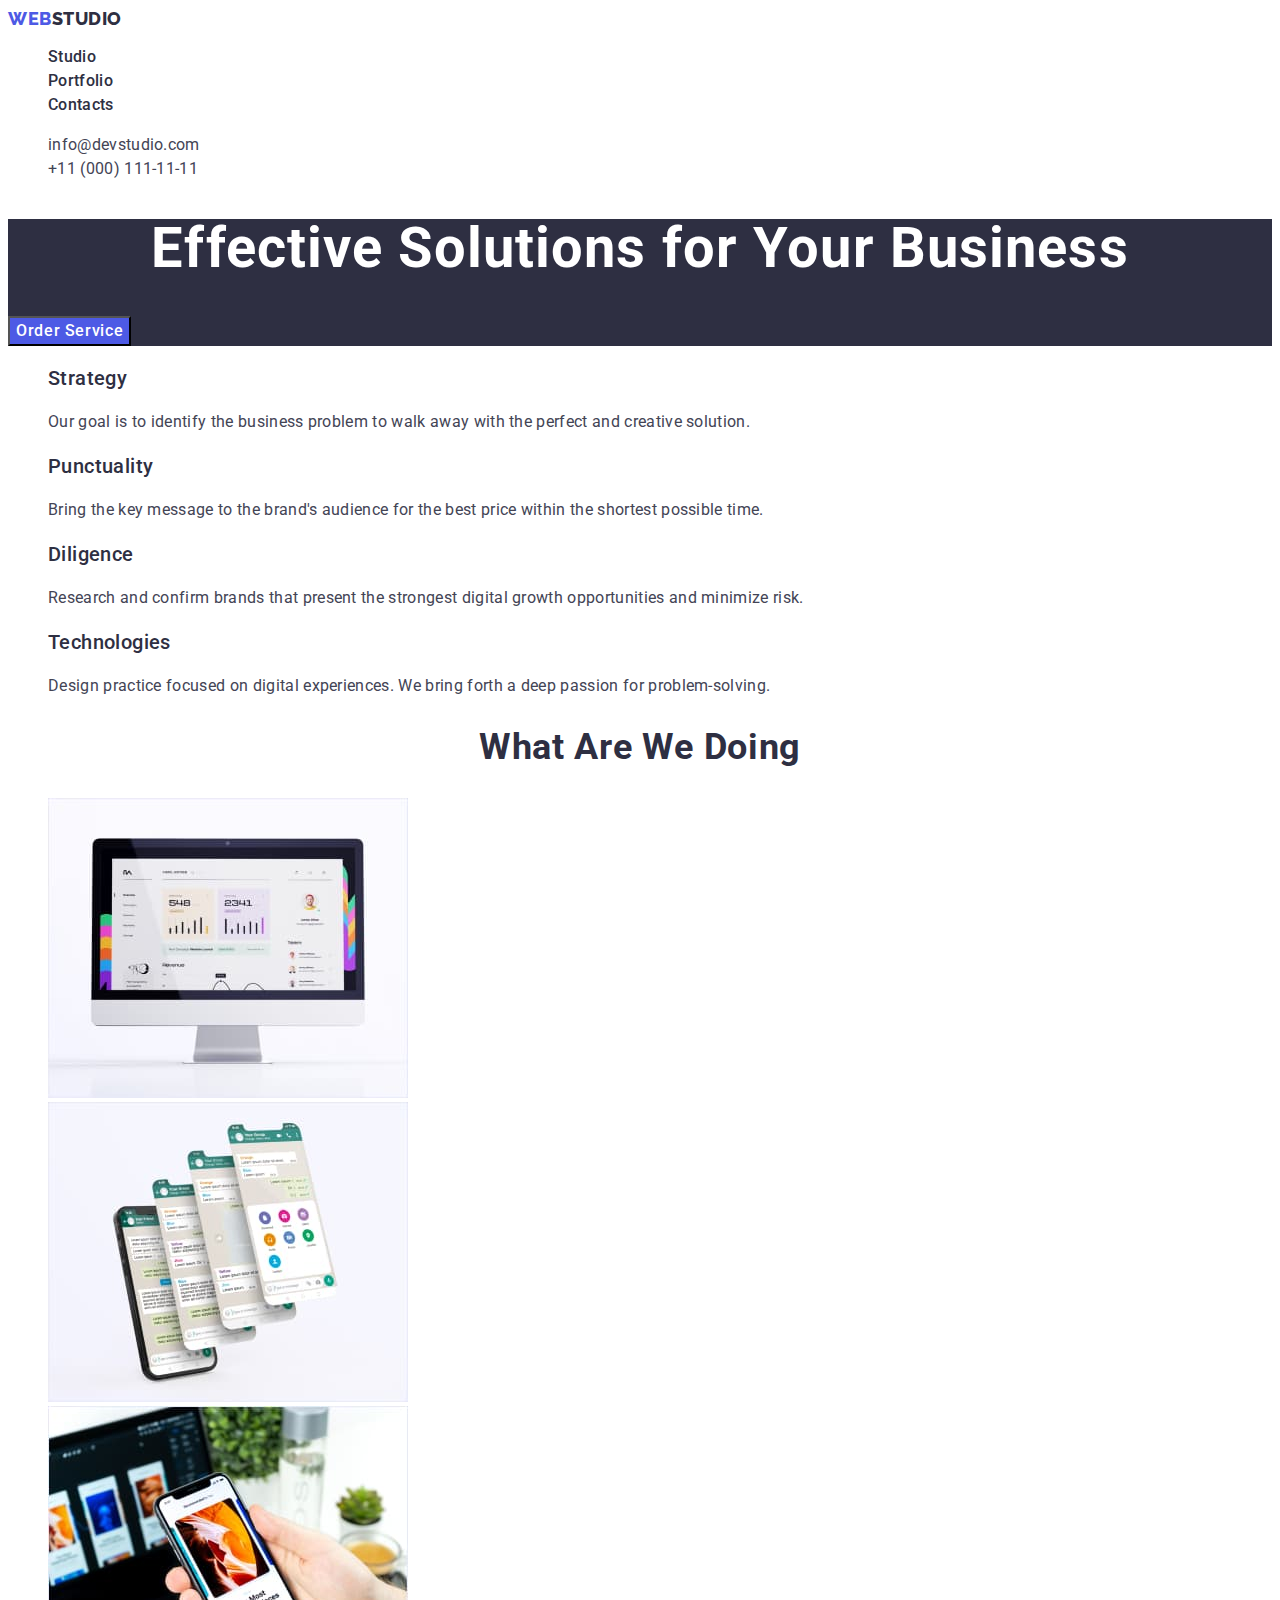
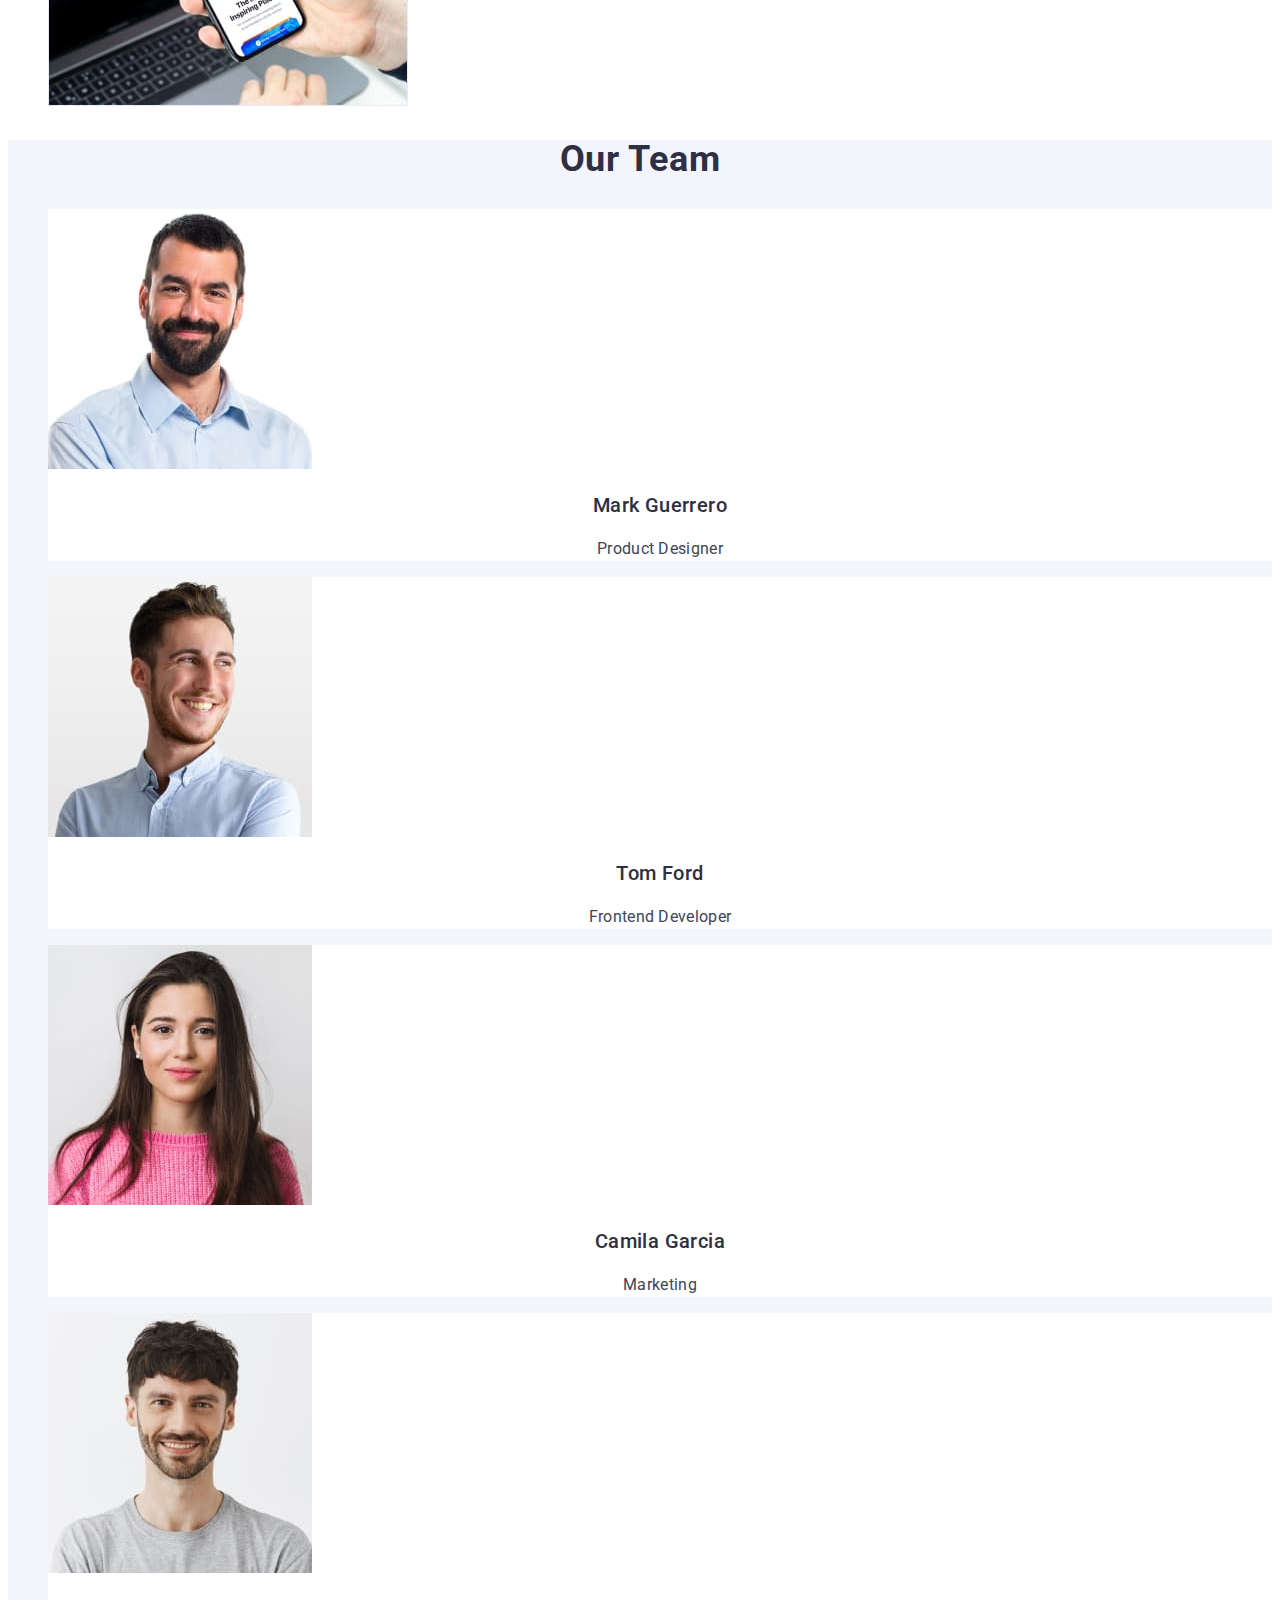
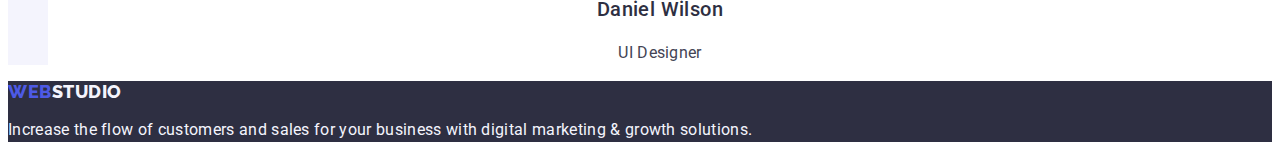
==== commit b0376952: "eight sounds nice" ====
--- a/index.html
+++ b/index.html
@@ -83,9 +83,9 @@
       <section>
         <h2 class="gallery-title">What are we doing</h2>
         <ul class="list">
-          <li><img src="./images/gallery/" alt="example1" width="360" height="300" /></li>
-          <li><img src="./images/gallery/" alt="example2" width="360" height="300" /></li>
-          <li><img src="./images/gallery/" alt="example3" width="360" height="300" /></li>
+          <li><img src="./images/gallery/img-1.jpeg" alt="example1" width="360" height="300" /></li>
+          <li><img src="./images/gallery/img-2.jpeg" alt="example2" width="360" height="300" /></li>
+          <li><img src="./images/gallery/img-3.jpeg" alt="example3" width="360" height="300" /></li>
         </ul>
       </section>
       <!-- Team section -->
--- a/css/styles.css
+++ b/css/styles.css
@@ -102,6 +102,7 @@
 
 .cta-btn {
   color: var(--white, #fff);
+  background-color: #4d5ae5;
   font-family: 'Roboto', sans-serif;
   font-size: 16px;
   font-style: normal;
@@ -252,6 +253,7 @@
 
 .menu-btn {
   color: var(--iris, #4d5ae5);
+  background-color: #f4f4fd;
   font-family: 'Roboto', sans-serif;
   text-align: center;
   font-size: 16px;
